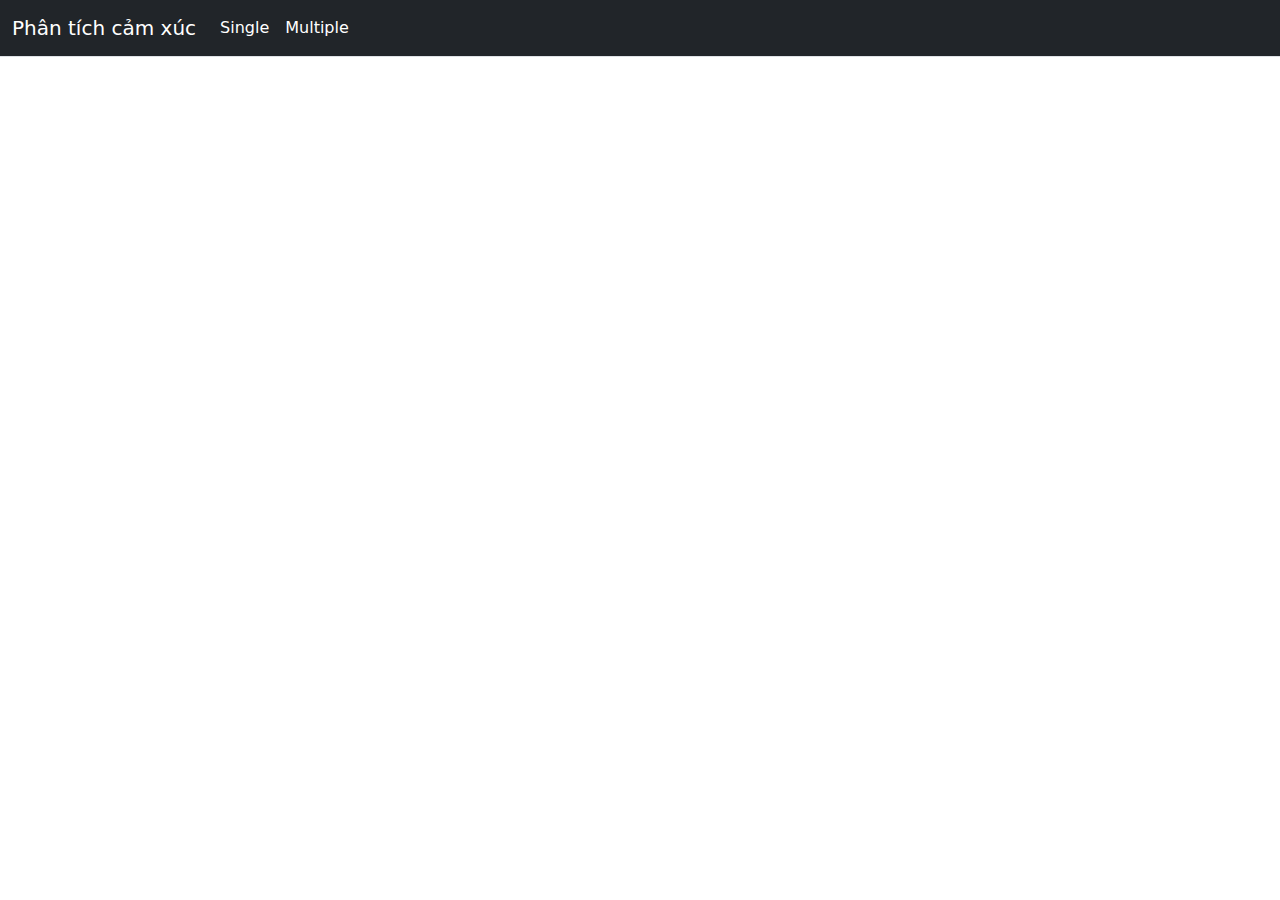
==== templates/dashboard.html @ 76611b3f "feat: update website" ====
<!DOCTYPE html>
<html lang="en">
<head>
    <meta charset="UTF-8">
    <meta name="viewport" content="width=device-width, initial-scale=1.0">
    <title>Dashboard Phân tích cảm xúc</title>
    <link href="https://cdn.jsdelivr.net/npm/bootstrap@5.3.3/dist/css/bootstrap.min.css" rel="stylesheet" integrity="sha384-QWTKZyjpPEjISv5WaRU9OFeRpok6YctnYmDr5pNlyT2bRjXh0JMhjY6hW+ALEwIH" crossorigin="anonymous">
    <script src="https://cdn.jsdelivr.net/npm/bootstrap@5.3.3/dist/js/bootstrap.bundle.min.js" integrity="sha384-YvpcrYf0tY3lHB60NNkmXc5s9fDVZLESaAA55NDzOxhy9GkcIdslK1eN7N6jIeHz" crossorigin="anonymous"></script>
    <script src="https://kit.fontawesome.com/47668995a9.js" crossorigin="anonymous"></script>
    <link rel="stylesheet" href="">
    <script src="https://cdn.jsdelivr.net/npm/chart.js"></script>
</head>
<body>
    <div>
        <div>
            <nav class="navbar navbar-expand-lg bg-dark border-bottom border-body" >
                <div class="container-fluid" >
                  <a class="navbar-brand" href="#" style="color: #ffffff">Phân tích cảm xúc</a>
                  <button class="navbar-toggler" type="button" data-bs-toggle="collapse" data-bs-target="#navbarNavAltMarkup" aria-controls="navbarNavAltMarkup" aria-expanded="false" aria-label="Toggle navigation">
                    <span class="navbar-toggler-icon"></span>
                  </button>
                  <div class="collapse navbar-collapse" id="navbarNavAltMarkup">
                    <div class="navbar-nav">
                      <a class="nav-link" href="/" style="color: #ffffff">Single</a>
                      <a class="nav-link" href="/multiple" style="color: #ffffff">Multiple</a>
                    </div>
                  </div>
                </div>
            </nav>
        </div>
        <div class="content">
            <img src="{{ url_for('static', filename='dashboard.png') }}" alt="">
        </div>
    </div>
</body>
<style>
    .content {
        height: 100%;
    }
    .content img {
        max-width: 100%;
        max-height: 100%;
        display: block; 
    }
</style>
</html>
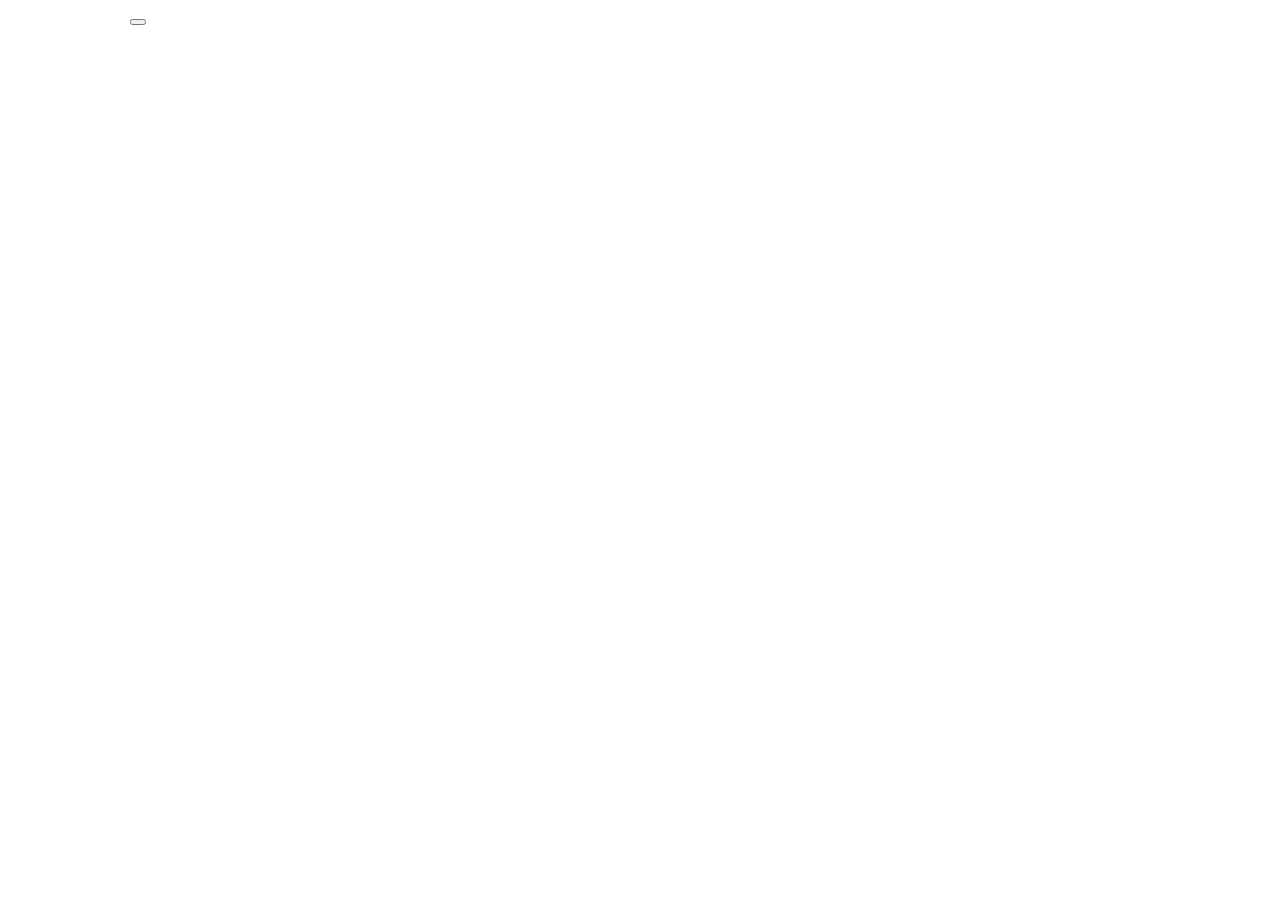
==== commit bceaa858: "fix: dockerfile" ====
--- a/templates/dashboard.html
+++ b/templates/dashboard.html
@@ -4,11 +4,6 @@
     <meta charset="UTF-8">
     <meta name="viewport" content="width=device-width, initial-scale=1.0">
     <title>Dashboard Phân tích cảm xúc</title>
-    <link href="https://cdn.jsdelivr.net/npm/bootstrap@5.3.3/dist/css/bootstrap.min.css" rel="stylesheet" integrity="sha384-QWTKZyjpPEjISv5WaRU9OFeRpok6YctnYmDr5pNlyT2bRjXh0JMhjY6hW+ALEwIH" crossorigin="anonymous">
-    <script src="https://cdn.jsdelivr.net/npm/bootstrap@5.3.3/dist/js/bootstrap.bundle.min.js" integrity="sha384-YvpcrYf0tY3lHB60NNkmXc5s9fDVZLESaAA55NDzOxhy9GkcIdslK1eN7N6jIeHz" crossorigin="anonymous"></script>
-    <script src="https://kit.fontawesome.com/47668995a9.js" crossorigin="anonymous"></script>
-    <link rel="stylesheet" href="">
-    <script src="https://cdn.jsdelivr.net/npm/chart.js"></script>
 </head>
 <body>
     <div>
@@ -29,7 +24,7 @@
             </nav>
         </div>
         <div class="content">
-            <img src="{{ url_for('static', filename='dashboard.png') }}" alt="">
+            <img src="{{ url_for('static', filename='dashboard.png') }}" alt=""> <!-- Dẫn tới thư mục chứa ảnh từ server trả về -->
         </div>
     </div>
 </body>
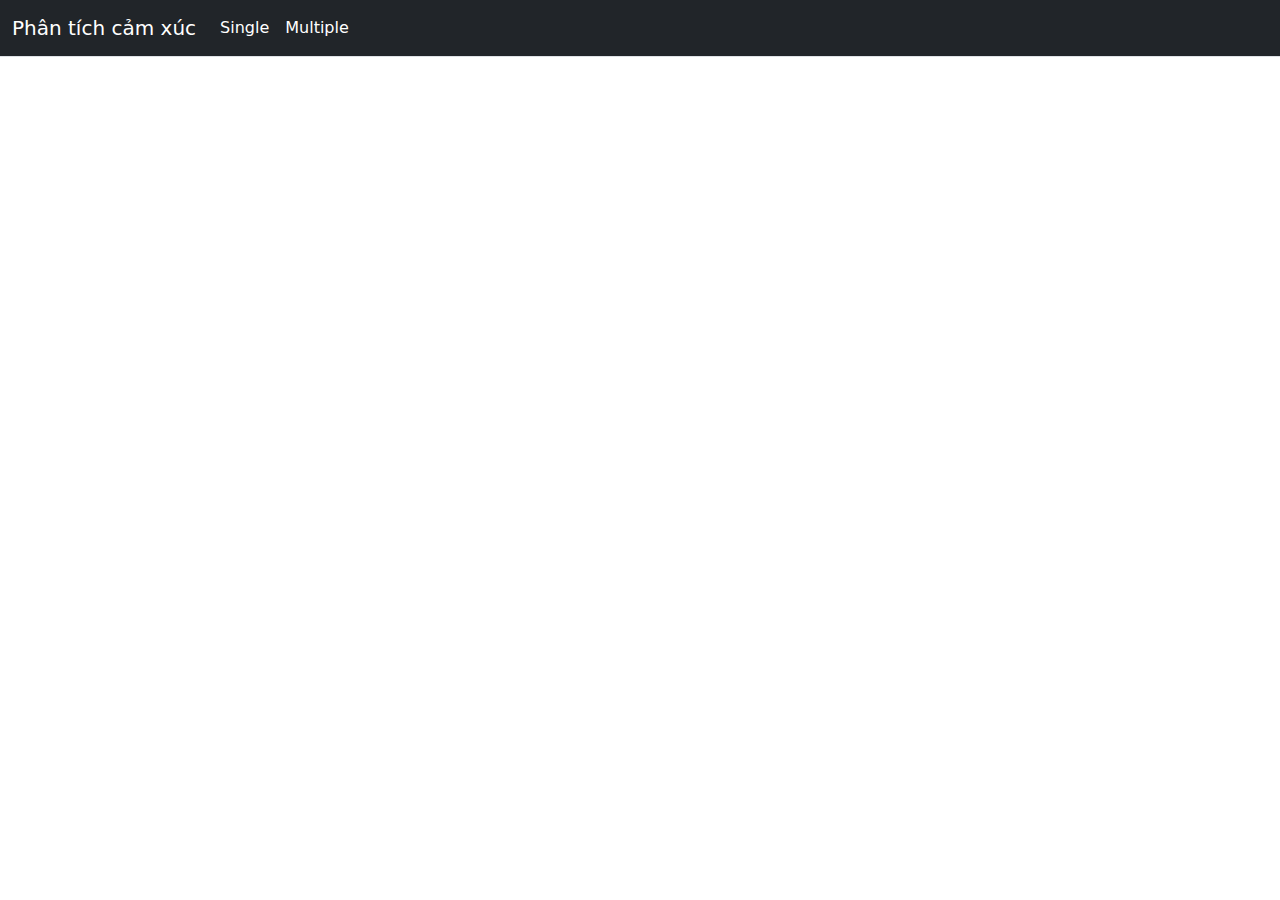
==== commit 66554542: "fix: navbar dashboard" ====
--- a/templates/dashboard.html
+++ b/templates/dashboard.html
@@ -4,6 +4,8 @@
     <meta charset="UTF-8">
     <meta name="viewport" content="width=device-width, initial-scale=1.0">
     <title>Dashboard Phân tích cảm xúc</title>
+    <link href="https://cdn.jsdelivr.net/npm/bootstrap@5.3.3/dist/css/bootstrap.min.css" rel="stylesheet" integrity="sha384-QWTKZyjpPEjISv5WaRU9OFeRpok6YctnYmDr5pNlyT2bRjXh0JMhjY6hW+ALEwIH" crossorigin="anonymous">
+    <script src="https://cdn.jsdelivr.net/npm/bootstrap@5.3.3/dist/js/bootstrap.bundle.min.js" integrity="sha384-YvpcrYf0tY3lHB60NNkmXc5s9fDVZLESaAA55NDzOxhy9GkcIdslK1eN7N6jIeHz" crossorigin="anonymous"></script>
 </head>
 <body>
     <div>
